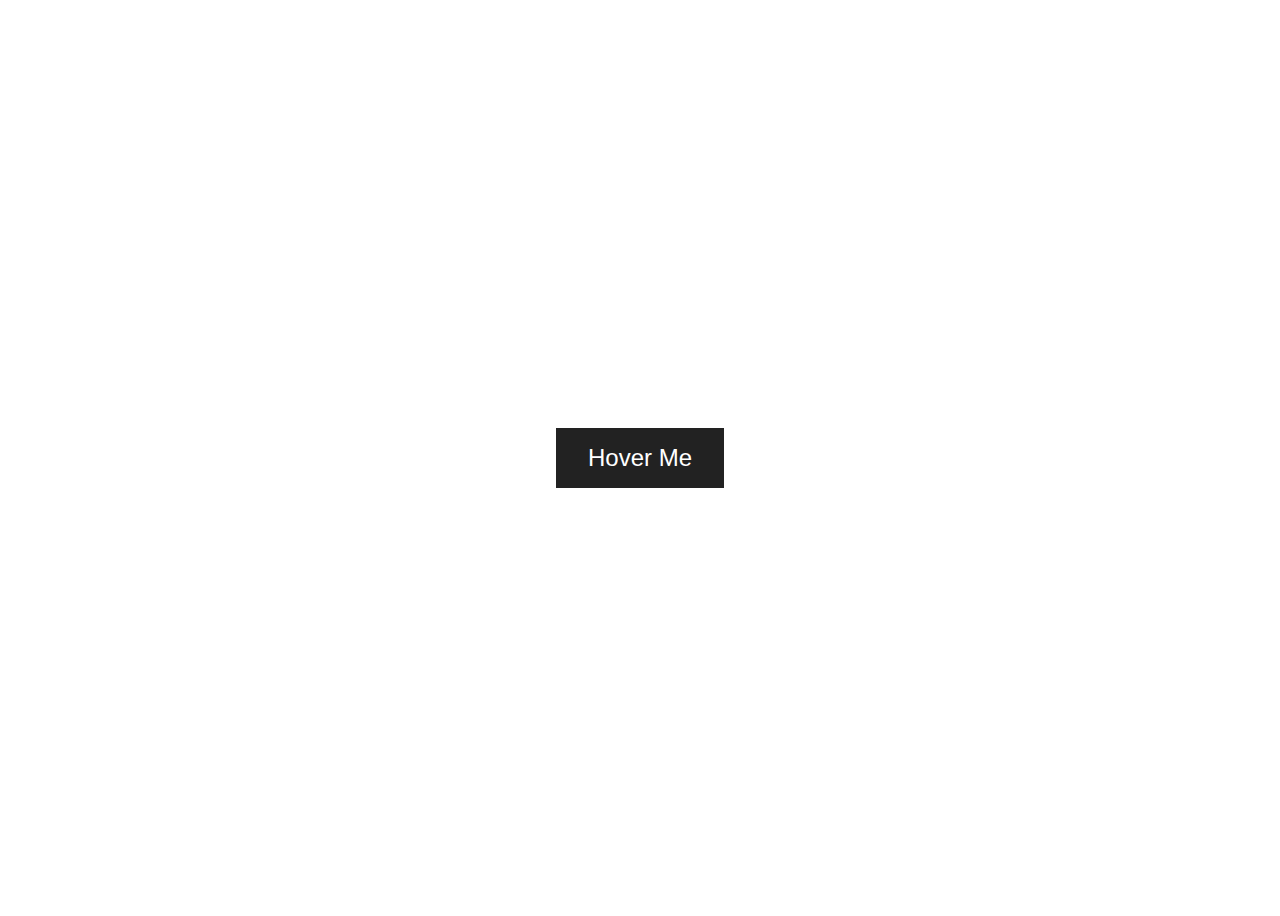
==== basic-animations/index.html @ cd09f157 "CSS animation" ====
<!DOCTYPE html>
<html lang="en">
<head>
  <meta charset="UTF-8">
  <meta http-equiv="X-UA-Compatible" content="IE=edge">
  <meta name="viewport" content="width=device-width, initial-scale=1.0">
  <title>CSS Animations</title>
  <link rel="stylesheet" href="style.css">
</head>
<body>
  <section>
    <button>Hover Me</button>
  </section>
</body>
</html>
---- basic-animations/style.css ----
section {
  display: flex;
  align-items: center;
  justify-content: center;
  height: 100vh;
  overflow: hidden;
}

button {
  padding: 1rem 2rem;
  font-size: 1.5rem;
  border: none;
  color: white;
  background: #222;
  cursor: pointer;
  transition: background 0.75s ease-out;
}

button:hover {
  background: rgb(53, 43, 192);
}
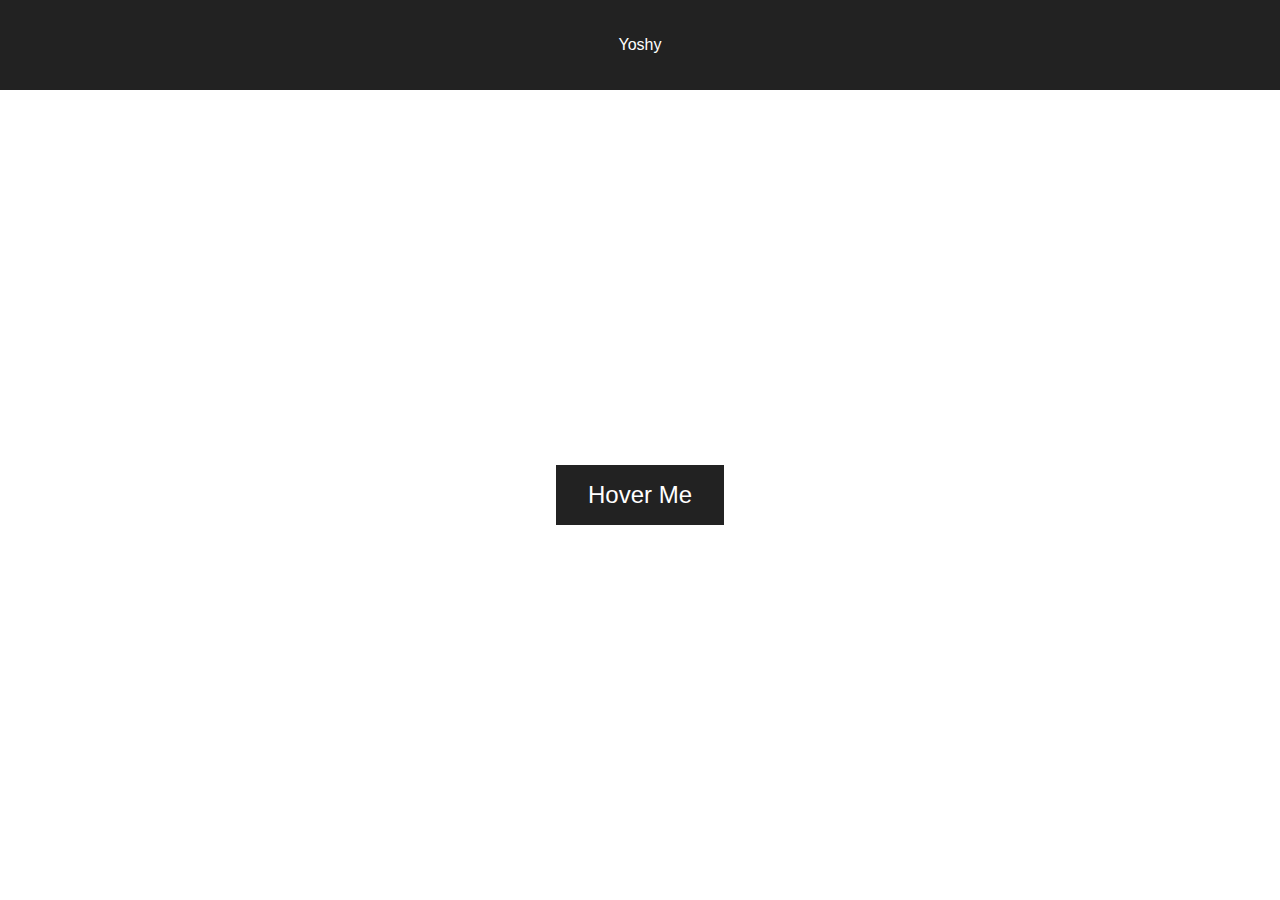
==== commit fcaf488b: "CSS + JS animation / Cookie Pop Up setup" ====
--- a/basic-animations/index.html
+++ b/basic-animations/index.html
@@ -8,8 +8,13 @@
   <link rel="stylesheet" href="style.css">
 </head>
 <body>
+  <nav>
+    <p>Yoshy</p>
+  </nav>
   <section>
     <button>Hover Me</button>
   </section>
+
+  <script src="./app.js"></script>
 </body>
 </html>--- a/basic-animations/style.css
+++ b/basic-animations/style.css
@@ -1,8 +1,14 @@
+body {
+  margin: 0;
+  padding: 0;
+  font-family: sans-serif;
+}
+
 section {
   display: flex;
   align-items: center;
   justify-content: center;
-  height: 100vh;
+  height: 90vh;
   overflow: hidden;
 }
 
@@ -19,3 +25,27 @@
 button:hover {
   background: rgb(53, 43, 192);
 }
+
+nav {
+  height: 10vh;
+  display: flex;
+  align-items: center;
+  justify-content: center;
+  color: white;
+  transition: all 0.75s ease-out;
+  transform: translateY(0%);
+  background: #222;
+}
+
+.nav-slide {
+  transform: translateY(-100%);
+}
+
+p {
+  opacity: 1;
+  transition: all 0.75s ease-out 0.5s;
+}
+
+.fade {
+  opacity: 0;
+}
